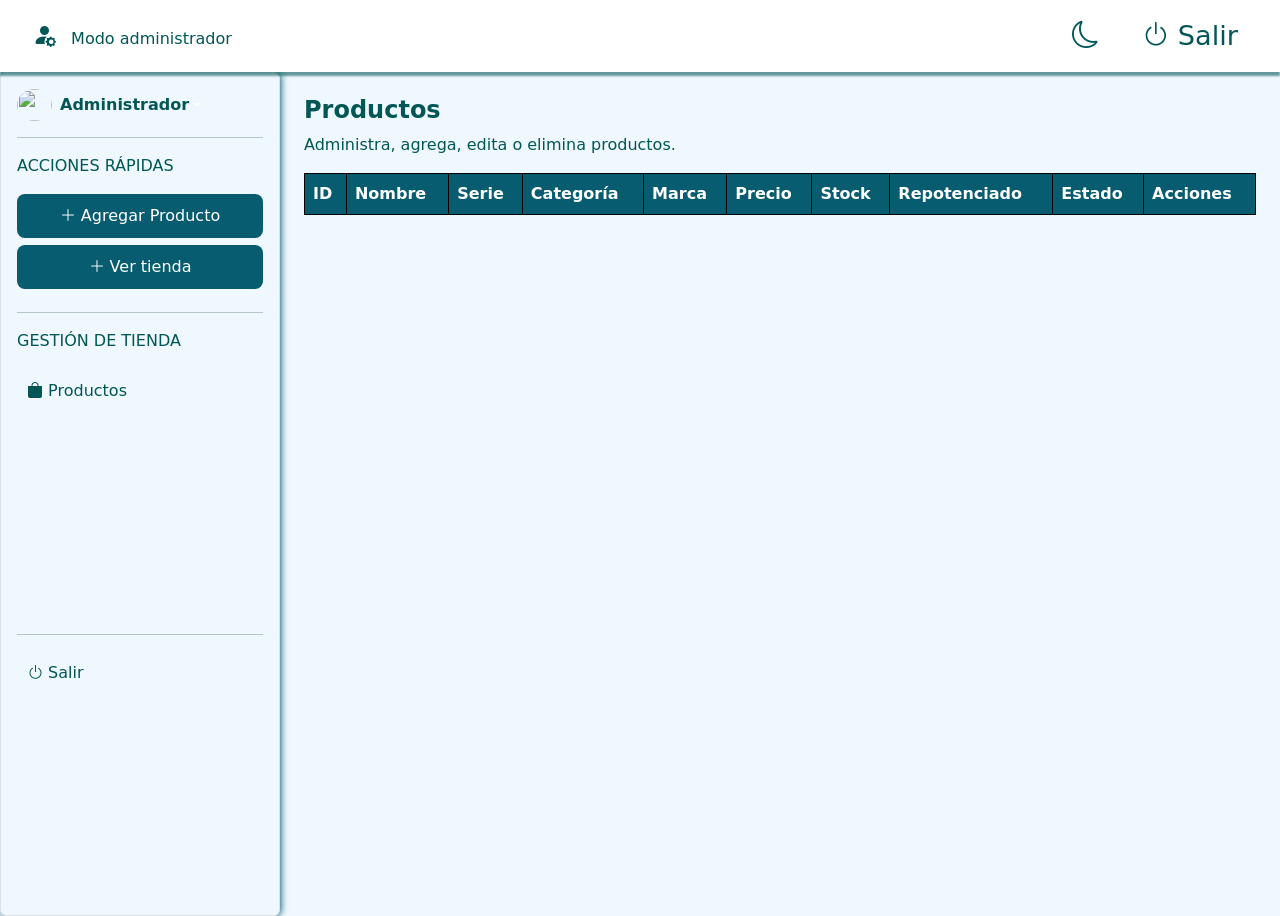
==== html/admin.html @ 63ae3bc5 "Union Backend + Frontend" ====
<!DOCTYPE html>
<html lang="es">

<head>
    <meta charset="UTF-8">
    <meta name="viewport" content="width=device-width, initial-scale=1.0">

    <link rel="stylesheet" href="../css/admin.css">
    <link rel="stylesheet" href="../css/dark.css">
    <link rel="stylesheet" href="../css/navbar.css">
    <link rel="stylesheet" href="../css/index-styles.css">
    <link rel="stylesheet" href="../css/carrito.css">

    <link rel="stylesheet" href="https://cdn.jsdelivr.net/npm/bootstrap-icons@1.11.3/font/bootstrap-icons.min.css">
    <link href="https://cdn.jsdelivr.net/npm/bootstrap@5.3.3/dist/css/bootstrap.min.css" rel="stylesheet">
    <link href="https://cdn.jsdelivr.net/npm/bootstrap@5.3.8/dist/css/bootstrap.min.css" rel="stylesheet"
        integrity="sha384-sRIl4kxILFvY47J16cr9ZwB07vP4J8+LH7qKQnuqkuIAvNWLzeN8tE5YBujZqJLB" crossorigin="anonymous">
    <title>Admin</title>
</head>

<body class="">
    <!--navbar Ronal-->
    <nav class="navbar navbar-expand-lg sticky-top">
        <div class="container-fluid ">
            <a href="../inicio.html">
            </a>
            <a href="./admin.html" id="togglePanel" class="iconosad"><i class="bi bi-person-fill-gear"></i>
                <h4 class="Modoad">Modo administrador</h4>
            </a>
            <button class="navbar-toggler " type="button" data-bs-toggle="collapse" data-bs-target="#navbarNavDropdown"
                aria-controls="navbarNavDropdown " aria-expanded="false" aria-label="Toggle navigation ">
                <span class="navbar-toggler-icon"></span>
            </button>
            <div class="collapse navbar-collapse" id="navbarNavDropdown">
                <ul class="navbar-nav mx-auto">
                </ul>
                <div class="iconos-navbar ">
                    </a>
                    <!-- Boton vision -->
                    <div class="btn iconos" id="modo">
                        <i class="bi bi-moon iconos" id="icono"></i>
                    </div>
                    <!-- Boton salir  -->
                    <a href="../index.html" class="iconos"> <i class="bi bi-power iconos"></i> Salir</a>

                </div>
            </div>
    </nav>

    <div class="d-flex panelAdmon" style="min-height: calc(100vh - 56px);">
        <div class="d-flex flex-column align-items-stretch flex-shrink-0 p-3 border-end border rounded p-3 panelAdmonIzq"
            style="width: 280px">
            <div class="dropdown"> <a href="#"
                    class="d-flex align-items-center text-white text-decoration-none dropdown-toggle"
                    data-bs-toggle="dropdown" aria-expanded="false"> <img
                        src="https://plus.unsplash.com/premium_photo-1739178656495-8109a8bc4f53?q=80&w=1074&auto=format&fit=crop&ixlib=rb-4.1.0&ixid=M3wxMjA3fDB8MHxwaG90by1wYWdlfHx8fGVufDB8fHx8fA%3D%3D"
                        alt="" width="35" height="32" class="rounded-circle me-2">
                    <strong id="admon" class="admon">Administrador</strong></a>
            </div>
            <hr>
            <p class="subtitulopanel">ACCIONES RÁPIDAS</p>
            <!--Acciones Rapidas  -->
            <button id="abrirFormulario" class="btnAbrirformulario">
                <i class="bi bi-plus-lg"></i>
                Agregar Producto
            </button>
            <!-- <button id="abrircategoria" class="btnCategoria">
                <i class="bi bi-plus-lg"></i>
                Agregar Categoria
            </button> -->
            <a href="../html/productos.html" class="aDecorativa">
            <button id="abrirFormulario" class="btnTienda"><i class="bi bi-plus-lg"></i> Ver tienda </button></a>
            <!-- Gestion DE Tienda -->
            <hr>
            <p class="subtitulopanel">GESTIÓN DE TIENDA</p>
            <ul class="gestionTienda nav nav-pills flex-column mb-auto">
                <!-- <li class=""> <a href="#" class="linkPanelIzq" aria-current="page"> <i class="bi bi-columns-gap"></i>
                        Dashboard
                    </a> </li> -->
                <li class=""> <a href="../html/admin.html" class="linkPanelIzq" aria-current="page"> <i
                            class="bi bi-bag-fill"></i>
                        Productos
                    </a> </li>
                <!-- <li class=""> <a href="#" class="linkPanelIzq" aria-current="page"> <i
                            class="bi bi-grid-3x3-gap-fill"></i>
                        Categoria
                    </a> </li>
                <li class=""> <a href="#" class="linkPanelIzq" aria-current="page"><i class="bi bi-cart-fill"></i>
                        Pedidos
                    </a> </li>
                <li class=""> <a href="#" class="linkPanelIzq" aria-current="page"> <i class="bi bi-people-fill"></i>
                        Clientes/Provedores
                    </a> </li>
                <li class=""> <a href="#" class="linkPanelIzq" aria-current="page"> <i class="bi bi-percent"></i>
                        Descuentos
                    </a> </li>
                <li class=""> <a href="#" class="linkPanelIzq" aria-current="page"> <i class="bi bi-database"></i>
                        </i>
                        Inventario
                    </a> </li>
                <li class=""> <a href="#" class="linkPanelIzq" aria-current="page"> <i class="bi bi-star-fill"></i>
                        Reseña
                    </a> </li> -->
            </ul>
            <hr>
            <!-- Contenido -->
            <!-- <p class="subtitulopanel">CONTENIDO</p>
            <ul class="nav nav-pills flex-column mb-auto">
                <li class=""> <a href="#" class="linkPanelIzq" aria-current="page"><i class="bi bi-collection-fill"></i>
                        Banner
                    </a> </li>
                <li class=""> <a href="#" class="linkPanelIzq" aria-current="page"><i
                            class="bi bi-file-earmark-post"></i>
                        Páginas
                    </a> </li>
                <li class=""> <a href="#" class="linkPanelIzq" aria-current="page"><i
                            class="bi bi-clipboard-data-fill"></i>
                        Noticias
                    </a> </li>
            </ul> -->
            <!-- Configuracion -->
            <!-- <hr> -->
            <!-- <p class="subtitulopanel">CONFIGURACIÓN</p> -->
            <ul class="nav nav-pills flex-column mb-auto">
                <!-- <li class=""> <a href="#" class="linkPanelIzq" aria-current="page"><i class="bi bi-gear-fill"></i>
                        Ajustes de la tienda
                    </a> </li>
                <li class=""> <a href="#" class="linkPanelIzq" aria-current="page"><i
                            class="bi bi-credit-card-fill"></i>
                        Métodos de pago
                    </a> </li>
                <li class=""> <a href="#" class="linkPanelIzq" aria-current="page"><i
                            class="bi bi-person-fill-gear"></i>
                        Usuarios y permisos
                    </a> </li> -->
                <li class=""> <a href="../index.html" class="linkPanelIzq" aria-current="page">
                        <i class="bi bi-power"></i></i> Salir</a> </li>
            </ul>
        </div>

        <!--Tareas - tabla para mostrar inventario -->
        <div class="col">
            <div class="p-4">
                <div class="d-flex justify-content-between align-items-center">
                    <h4 class="fw-bold tituloProductos">Productos</h4>
                </div>
                <div class="d-flex justify-content-between align-items-center">
                    <p class="subtitulopanel" id="infoUso">Administra, agrega, edita o elimina productos.</p>
                </div>
                <div class="table-responsive">
                    <table class="tablaInventario table table-hover ">
                        <thead>
                            <tr>
                                <th>ID</th>
                                <th>Nombre</th>
                                <th>Serie</th>
                                <th>Categoría</th>
                                <th>Marca</th>
                                <th>Precio</th>
                                <th>Stock</th>
                                <th>Repotenciado</th>
                                <th>Estado</th>
                                <th>Acciones</th>
                            </tr>
                        </thead>
                        <tbody class="tareas">
                        </tbody>
                    </table>
                </div>
            </div>
        </div>

        <!--Formulario--> <!-- div para agregar Producto -->
        <div id="modalProducto" class="modal-producto container  ">
            <form class="p-3 border rounded formulario">
                <div class="cabeceraFormulario">
                    <h3>Agregar Producto</h3>
                    <!-- Reemplaza tu botón de cerrar por este -->
                    <button type="button" id="cerrarFormulario" class="btn-close" aria-label="Close"></button>
                    </button>
                </div>
                <div class="mb-3">
                    <label for="nombreProducto" class="form-label">
                        Nombre del Producto
                    </label>
                    <input type="text" class="form-control" id="nombreProducto"
                        placeholder="Ingrese el nombre del Producto">
                </div>
                <div class="mb-3">
                    <label for="numeroSerie" class="form-label">
                        Numero de serie
                    </label>
                    <input type="text" class="form-control" id="numeroSerie" placeholder="Ingrese numero de Serie">
                </div>
                <div class="mb-3">
                    <label for="Categoria" class="form-label" id="importanciatxt">
                        Categoría
                    </label>
                    <select class="form-select" id="Categoria" required>
                        <option value="" selected disabled>Seleccionar...</option>
                    </select>
                </div>
                <div class="mb-3">
                    <label for="marca" class="form-label" id="importanciatxt">
                        Marca
                    </label>
                    <select class="form-select" id="marca" required>
                        <option value="" selected disabled>Seleccionar...</option>
                    </select>
                </div>
                <div class="mb-3">
                    <label for="Precio" class="form-label">
                        Precio
                    </label>
                    <input type="number" class="form-control" id="Precio" placeholder="Ingrese el precio">
                </div>
                <div class="mb-3">
                    <label for="Stock" class="form-label">
                        Stock
                    </label>
                    <input type="number" class="form-control" id="Stock" placeholder="Ingrese la cantidad">
                </div>
                <div class="mb-3">
                    <label for="repotenciado" class="form-label" id="importanciatxt">
                        Repotenciado
                    </label>
                    <select class="form-select" id="repotenciado">
                        <option selected>Seleccionar...</option>
                        <option value="NUEVO">Nuevo</option>
                        <option value="OPEN_BOX">Open Box</option>
                        <option value="REPOTENCIADO">Repotenciado</option>
                    </select>
                </div>

                <div class="mb-3">
                    <label class="form-label font-weight-bold">Especificaciones del producto</label>

                    <!-- Contenedor donde se insertarán dinámicamente las filas -->
                    <div id="contenedorEspecificaciones"></div>

                    <button type="button" id="btnAgregarEspec" class="btn btn-sm btn-outline-primary mt-2">
                        + Agregar especificación
                    </button>
                </div>
                <hr>
                <button type="submit" class="btn btn-primary w-100 botonAgregar">
                    Agregar
                </button>
            </form>
        </div>
    </div>

    <!-- JS -->
    <script src="https://cdn.jsdelivr.net/npm/bootstrap@5.3.3/dist/js/bootstrap.bundle.min.js"></script>
    <!-- <<script src="/Js/cambiDeVsion.js"></script> -->
    <script src="../js/admin.js"></script>
    <script src="../js/cambiDeVsion.js"></script>

</body>

</html>
---- css/admin.css ----
.fondo-modal{
    position: fixed;
    inset: 0;
    background: #025656;
    display: none;
    justify-content: center;
    align-items: center;
    z-index: 999;
    color: rgb(240, 8, 8);
}

.fondo-modal.activo{
    display:flex;
}

.formulario{
    width:100%;
    max-width:600px;
    background: #f0f8ff;
    border-radius:20px;
    padding:25px;
    border: 2px solid #025656;
    max-height: 90vh;
    overflow-y: auto;
    border-color: #025656;
}/* Acabo de corregir la vision de este formulario para el ajuste del tamaño*/

.form-label, .cabeceraFormulario{
    color: black;
}


.modal-producto {
    position: fixed !important;
    top: 0 !important;
    left: 0 !important;
    width: 100vw !important;
    height: 100vh !important;
    margin: 0 !important;
    padding: 20px !important;
    max-width: 100% !important;
    background: #11212d9d;
    display: none;
    justify-content: center;
    align-items: center;
    z-index: 999999 !important;
}



/* Cuando esté abierto */

.modal-producto.activo{
    display: flex !important;
}


.cabeceraFormulario{
    display:flex;
    justify-content:space-between;
    align-items:center;
    margin-bottom:25px;
    color: #025656;
}
.Modoad{
    display: contents;
    font-size: 1rem;

}

.bi-person-fill-gear{
font-size: 1.5rem;
padding: 1rem 10px ;
}
#cerrarFormulario {
    font-size: 0.8rem; /* Controla el tamaño de la X (más chico = más elegante) */
    transition: transform 0.2s ease;
}

#cerrarFormulario:hover {
    transform: scale(1.15); /* Crece sutilmente cuando pasas el mouse */
}

#abrirFormulario, #abrircategoria, #abrirtienda{
    margin-bottom: 7px;
}

.subtitulopanel, .tituloProductos, .admon{
    color: #025656;
}

.panelAdmon{
    background-color: #f0f8ff;
    color: #025656;
}
/* panel de administrador */
.panelAdmonIzq{
    background: #f0f8ff;
    color: #003333;
    box-shadow:1px 0px 7px #075c6f;
}

.linkPanelIzq, .iconosad{
    display: block;
    padding: var(--bs-nav-link-padding-y) var(--bs-nav-link-padding-x);
    font-size: var(--bs-nav-link-font-size);
    font-weight: var(--bs-nav-link-font-weight);
    padding: 10px;
    text-decoration: none;
    color: #025656;
    
    transition: transform 0.3s ease, color 0.3s ease;
}

.linkPanelIzq:hover{
    color: #eef3f3;
    background-color: #033946;
    border-radius: 10px;
    transform: scale(1.03);
}

/* boton para agregar producto a tabla */
.btnAbrirformulario, .btnCategoria, .btnTienda{
    background-color: var(--var-button-color-1);
    color: var(--var-font-color-3);
    padding: 10px 20px;
    border-radius: 8px;
    border-style: none;
    cursor: pointer;
    transition: transform 0.3s ease, color 0.3s ease;
}
#abrirFormulario{
    width: 100%;
}

.btnAbrirformulario:hover, .btnCategoria:hover, .btnTienda:hover{
    background-color: #033946 ;
    transform: scale(1.03);
}
.bi-pencil-square:hover{
    color: rgb(0, 192, 0);
}
.bi-trash:hover{
    color: red;
}
/* tabla de productos sobreescribe-bootstrap */
.table.tablaInventario > :not(caption) > * > * {
    background-color: #fefefe;
    color: #055d70;
}

.table.tablaInventario thead th {
    background-color: #075c6f;
    color: white;
}
.aDecorativa{
    text-decoration: none;
    color: inherit;
}

.table-responsive {
    width: 100%;
    overflow-x: auto;
}

.tablaInventario {
    width: 100% !important;
}

.table.tablaInventario,
.table.tablaInventario th,
.table.tablaInventario td {
    border: 1px solid #075c6f;
    white-space: nowrap;
}

.table.tablaInventario,
.table.tablaInventario th {
    border: 1px solid #030303;
}

.btn-primary {
background-color: #075c6f !important;
border-color: #075c6f !important;
}

/* oculamos panelizquierdo en moviels */
@media (max-width: 768px) {

    .panelAdmon {
        display: block;
    }

    .panelAdmonIzq {
        position: fixed;
        top: 56px;
        left: -300px;
        width: 280px !important;
        height: calc(100dvh - 56px);
        overflow-y: auto;
        overflow-x: hidden;
        z-index: 1000;
        transition: left 0.3s ease;
        padding-bottom: 80px;
    }

    .panelAdmonIzq.activo {
        left: 0;
    }
}


/* en modo escritorio dejar visible */
@media (min-width: 769px) {
    .panelAdmonIzq {
        position: sticky;
        left: 0 !important;
    }
}

.col {
    min-width: 0;
}
---- css/dark.css ----
#icono{
    height: 10rem;
    width: 10rem;
}

/* Carts y Textos */

body{
background-color: #FFFFFF;
background-image: url("data:image/svg+xml,%3Csvg xmlns='http://www.w3.org/2000/svg' width='100%25' height='100%25' viewBox='0 0 1600 800'%3E%3Cg %3E%3Cpolygon fill='%23eceff0' points='800 100 0 200 0 800 1600 800 1600 200'/%3E%3Cpolygon fill='%23d8dde0' points='800 200 0 400 0 800 1600 800 1600 400'/%3E%3Cpolygon fill='%23c1cace' points='800 300 0 600 0 800 1600 800 1600 600'/%3E%3Cpolygon fill='%23a7b5bb' points='1600 800 800 400 0 800'/%3E%3Cpolygon fill='%23889da5' points='1280 800 800 500 320 800'/%3E%3Cpolygon fill='%2361818d' points='533.3 800 1066.7 800 800 600'/%3E%3Cpolygon fill='%23075C6F' points='684.1 800 914.3 800 800 700'/%3E%3C/g%3E%3C/svg%3E");
background-attachment: fixed !important;
background-size: cover !important;
}

body.dark, body.dark .panelAdmon{
background-color: #06141B;
background-image: url("data:image/svg+xml,%3Csvg xmlns='http://www.w3.org/2000/svg' width='100%25' height='100%25' viewBox='0 0 1600 800'%3E%3Cg fill-opacity='0.14'%3E%3Cpolygon fill='%2316394a' points='800 100 0 200 0 800 1600 800 1600 200'/%3E%3Cpolygon fill='%232c5c74' points='800 200 0 400 0 800 1600 800 1600 400'/%3E%3Cpolygon fill='%23477d98' points='800 300 0 600 0 800 1600 800 1600 600'/%3E%3Cpolygon fill='%237199ae' points='1600 800 800 400 0 800'/%3E%3Cpolygon fill='%23a0b4bd' points='1280 800 800 500 320 800'/%3E%3Cpolygon fill='%23cad0d3' points='533.3 800 1066.7 800 800 600'/%3E%3Cpolygon fill='%23EEE' points='684.1 800 914.3 800 800 700'/%3E%3C/g%3E%3C/svg%3E");
background-attachment: fixed;
background-size: cover !important;

}


.dark-logo{
    content: url("../img/LOGOPNGoscuro3.png");
}

.fondos{
    background-color: #EEF4F5;
    border-radius: 16px;
    width: 100%;
    display: flex;
    padding: 2rem 1rem;
    box-shadow: 0px 4px 4px rgba(0, 0, 0, 0.25);

}
.tuMundo{
    font-weight: 500;
}
.img-tarjeta {
    height: 280px;
    width: 100%;
    object-fit: contain;
    background-color: #f8f9fa;
    transition: background-color 0.3s ease;
}
p{
    color: black;
}
.card {
    background: linear-gradient(180deg, #FFFFFF 10%, #075c6f17 90%);
    border-radius: 12px;
    overflow: hidden;
    transition: background 0.3s ease, color 0.3s ease;
}

a{
    color: inherit ;
}
.verUsados{
    color: white;
    text-decoration: none;
}


body.dark h3,
body.dark p,body.dark .nav-link,
body.dark .card-text, body.dark #navoscuro,body.dark h4,body.dark .cateogriasinfo,
body.dark .QrH, body.dark .costosEnvio, body.dark .bi-person-fill-gear, body.dark #infoUso{
color: #FFFFFF !important;
}

body.dark .QrP{
    color: rgba(255, 255, 255, 0.897);
}
body.dark span.text-body-secondary,
body.dark small.text-body-secondary,
body.dark #sobretext{
    color: #9ECCED !important;
}
body.dark .card, body.dark .section-filter{
    background: linear-gradient(180deg, #092537 10%, #075c6f44 90%);
    border: 1px solid #0E3D59;
}
body.dark .img-tarjeta,  body.dark .navbar{
    background-color: #0D2230 !important;
}

body.dark a{
    color: #9ECCED !important;
}

body.dark h1,body.dark .lead,body.dark .tex-footer,
body.dark .githubF, body.dark .text-secondary,
body.dark #icono,
body.dark .nombreProducto,body.dark .Valor,body.dark #panelSub,
body.dark .github-link, body.dark .footerT, body.darck #Marca, body.dark .statusMsg,
body.dark .subtitulopanel
{
    color: black !important;
}

body.dark .tuMundo,body.dark h2,body.dark h3,body.dark h5, body.dark #Enviar, body.dark .linkPanelIzq{
    color: #075c6f !important;
}
/* navbar */
body.dark .navbar {
    background-color: white;
    box-shadow: 0 4px 2px #23b6b667;
}
body.dark #icono, body.dark .iconos, .body.dark .fondoNavbar, body.dark .cart-product-price span:not(.text-decoration-line-through):not(.badge),
body.dark .cart-total {
color: white !important;
}
body.dark .mundo-laptop-footer{
    background: linear-gradient(180deg, #EEF4F5 40%, #075c6f44 180%);
}
body.dark .navbar-toggler{
    background-color: #84a9b1;
}

/* Login */
body.dark .offcanvas, body.dark #offcanvasCarritoLabel,  body.dark .btn-qty{
    background-color: #4A5C6A;
    color: white !important;
}
body.dark #cart-item-count{
    background-color: #253745;
    color: white !important;

}
body.dark #costosResultado{
    color: rgb(62, 180, 62) !important;
}
body.dark .btn-continue-shopping{
  background-color: #075c6f !important;
  color: white;
}
body.dark .linkPanelIzq:hover{
    color: #eef3f3 !important;
    background-color: #2792aad7;
    border-radius: 10px;
    transform: scale(1.03);
}
body.dark .bi-pencil-square{
    transform: scale(1.03);

}
body.dark #statusMsg{
    color: red !important;
}
---- css/navbar.css ----
/*logo y navbar */
.logoimg {
    width: auto;
    height: 7vh;
    margin-left: 40px;
}

#navbarNavDropdown {
    justify-content: space-between;
    color: #11212D;
}

.navbar .nav-link{
    color: #11212D;
    margin: 15px;
    font-weight: 600;
    padding: 4px;
    border-top: 2px solid transparent;
    border-bottom: 2px solid transparent;
    transition: color .3s ease, border-color .3s ease;
}

.navbar .nav-link:hover,
.navbar .nav-link.active{
    color: #025656;
    border-top-color: #025656;
    border-bottom-color: #025656;
    transform: scale(1.08);
}

.navbar .nav-link:hover{
    color: #025656;
    border-top-color: #025656;
    border-bottom-color: #025656;
    transform: scale(1.08);
}

.iconos a{
    text-decoration: none;
    outline: none;
}

.iconos {
    text-decoration: none;
    font-size: 1.7rem; /* Tamaño de los iconos*/
    color: #025656;
    transition: transform 0.3s ease, color 0.3s ease;
}

.iconos:hover, #modo:hover{
    fill: #11212D;
    transform: scale(1.15);
}

.iconos-navbar{
    display: flex;
    align-items: center;
    gap: 30px;
    margin-left: 30px; /* Separa los iconos del menu */
    margin-right: 30px;
}

.navbar {
    box-shadow: 0 4px 2px #02d3d396;
}

.bi-person {
    font-size: 2.1rem;
}
---- css/index-styles.css ----
:root {



    --var-background-pagina: #ffff;

    --var-background-banner: #FDFFFF;

    --var-button-color-1: #075C6F;

    --var-font-color-1: #11212D;

    --var-font-color-2: #075C6F;

    --var-font-color-3: #ffff;

    --var-font-colo-4: #EEF4F5;






}

* {
    box-sizing: border-box;
    margin: 0;
    padding: 0;
}



body {
    font-family: 'Inter', -apple-system, BlinkMacSystemFont, 'Segoe UI', Roboto, Oxygen, Ubuntu, Cantarell, sans-serif;
}


.main-index {
    width: 70%;
    margin: auto;
}



/*banner-inicio*/

/*! Rebisar modificacoines que e echo porque algunas ya las deje en index gracias a boostrap  */

.banner {

    border-radius: 15px;
    box-shadow: 0px 5px 15px rgba(0, 0, 0, 0.1);
    border: 1px solid rgba(0, 0, 0, 0.05);
    background-color: var(--var-background-banner);



}

.contacA{
    text-decoration: none;
    color: white;
}

.contenido-banner {

    display: flex;

    flex-direction: column;

    gap: 15px;

}



.contenido-banner span {

    color: var(--var-font-color-2)
}



.contenido-banner h1 {

    font-size: 3rem;

}





.button-banner {

    background-color: var(--var-button-color-1);

    color: var(--var-font-color-3) !important;

    width: fit-content;

    padding: 0.7rem 3.5rem;

    border-radius: 8px;

    cursor: pointer;

    text-decoration: none;

    display: inline-block;



}



.button-banner:hover {

    filter: brightness(0.80);

}



.imagen-banner {

    margin-right: 100px;

}

.imagen-banner img {

    max-width: 100%;

    height: auto;

}



/*final Banner*/



/*Productos Destacados*/



/*! Rebisar modificacoines que e echo porque algunas ya las deje en index gracias a boostrap  */

.productos-destacados {

    width: 100%;
    /* *las otra modificaciones las aplique en boostrap*/

}



.productos-destacados-1 {

    display: flex;

    justify-content: space-between;

    margin: 10px 30px;
}





.productos-destacados-1 a {

    text-decoration: none;

    color: var(--var-font-color-2);

}



.productos-destacados-1 a:hover {

    filter: brightness(0.70);

}







/*Card*/



.productos-destacados-card {
    padding-top: 0 !important;
    padding-bottom: 20px !important;
    padding-left: 0 !important;
    padding-right: 0 !important;
    overflow: hidden !important;
    display: flex;
    flex-direction: column;
    align-items: stretch !important;
    justify-content: flex-start !important;
    background-color: var(--var-background-banner);
    border-radius: 10px;
}

/* 2. Contenedor de la imagen */
.img-card {
    width: 100%;
    margin: 0 !important;
    padding: 0 !important;
    border: none !important;
    line-height: 0 !important;

    font-size: 0 !important;
}


.img-card img {
    width: 100%;
    height: 200px;
    max-width: 100%;
    object-fit: cover;
    object-position: center;
    display: block !important;
    margin: 0 !important;
    padding: 0 !important;
    border: none !important;
}

.informacion-card {
    margin-top:20px;
    display: flex;
    flex-direction: column;
    padding: 0px 30px;
    justify-content: center;
    gap: 10px;
    height: 200px;
}





.productos-destacados-card button {

    width: 100%;

    display: flex;

    justify-content: center;

    gap: 30px;

    align-items: center;

    padding: 10px 15px;

    border-radius: 8px;

    background-color: var(--var-button-color-1);

    color: var(--var-font-color-3);

    border: none;

    cursor: pointer;





}



.productos-destacados-card button:hover {

    filter: brightness(0.75);

}





/*Section de imagenes*/





.section-mas-informacion {
    display: flex;
    flex-direction: column;
}


.section-2-2-imagen img {


    width: 400px;

    height: 260px;

}





.section-2-1-contenido a:hover {

    filter: brightness(0.75)
}







.section-2-2 {
    display: flex;
    flex-direction: column;
    justify-content: center;
    align-items: center;
    gap: 20px;
    border-radius: 12px;
    margin-bottom: 30px;
    padding: 20px 0px;

}

.inicioDatos,
.section-2-2 {
    background-color: var(--var-font-colo-4);
    box-shadow: 0 25px 25px -10px rgba(0, 0, 0, 0.4);

}

.section-2-2-beneficios {
    display: flex;
    width: 80%;
    flex-direction: row;
    margin: 20px;
    justify-content: space-around;
    gap: 20px;

}



.section-2-2-beneficios-1,

.section-2-2-beneficios-2,

.section-2-2-beneficios-3 {

    color: var(--var-font-color-1);

    display: flex;

    flex-direction: row;

    align-items: center;

    justify-content: center;

    gap: 10px;

}



.section-2-2-beneficios-1 a,

.section-2-2-beneficios-2 a,

.section-2-2-beneficios-3 a {

    text-decoration: none;

    color: var(--vaer-font-color-1);

    font-weight: strong;

}







.section-2-subscripcion {

    display: flex;

    flex-direction: row;

    justify-content: space-around;

    gap: 20px;

    align-items: center;

}



.section-2-subscripcion-1 {

    display: flex;

    flex-direction: row;

    align-items: center;

    justify-content: center;

    gap: 20px;



}



.section-2-subscripcion-img {

    background-color: var(--var-button-color-1);

    padding: 10px;

    border-radius: 50%;

}



.section-2-subscripcion-button-regisrate button {

    background-color: var(--var-button-color-1);

    color: var(--var-font-color-3);

    padding: 10px 50px;

    border-radius: 8px;

    border-style: none;

    cursor: pointer;



}

.section-2-subscripcion-button-regisrate:hover {

    filter: brightness(0.75);



}

.section-3-subscripcion{
    display: flex;
    flex-direction: column;
    justify-content: center;
    align-items: center;
}


/* !Navbar Pruevas*/

/*logo y navbar */
.logoimg {
    width: auto;
    height: 7vh;
    margin-left: 40px;
}

#navbarNavDropdown {
    justify-content: space-between;
    color: #11212D;
}

.navbar .nav-link {
    color: #11212D;
    margin: 15px;
    font-weight: 600;
    padding: 4px;
    border-top: 2px solid transparent;
    border-bottom: 2px solid transparent;
    transition: color .3s ease, border-color .3s ease;
}

.navbar .nav-link:hover,
.navbar .nav-link.active {
    color: #025656;
    border-top-color: #025656;
    border-bottom-color: #025656;
    transform: scale(1.08);
}

.navbar .nav-link:hover {
    color: #025656;
    border-top-color: #025656;
    border-bottom-color: #025656;
    transform: scale(1.08);
}

.iconos a {
    text-decoration: none;
    outline: none;
}

.iconos {
    text-decoration: none;
    font-size: 1.7rem;
    /* Tamaño de los iconos*/
    color: #025656;
    transition: transform 0.3s ease, color 0.3s ease;
}

.iconos:hover,
#modo:hover {
    fill: #11212D;
    transform: scale(1.15);
}

.iconos-navbar {
    display: flex;
    align-items: center;
    gap: 30px;
    margin-left: 30px;
    /* Separa los iconos del menu */
    margin-right: 30px;
}

.navbar {
    background-color: white;
    box-shadow: 0 4px 2px #02565696;
}

.bi-person {
    font-size: 2.1rem;
}
---- css/carrito.css ----
/* Variables de color */
:root {
  --cart-blue: #075c6f;
}

.cart-product-price span:not(.text-decoration-line-through):not(.badge) {
  color: #075C6F !important; /* Reemplaza #075C6F por el color que prefieras */
}
/* Badge flotante en el Navbar (contador de productos) */
.cart-badge-blue {
  background-color: #075C6F;
  color: #fff;
  font-size: 1rem;
  font-weight: 700;
  width: 30px;
  height: 30px;
  display: flex;
  align-items: center;
  justify-content: center;
  padding: 0;
  border: 2px solid #fff;
  border-radius: 50%;
  line-height: 1;
}

/* Ancho y estructura del Offcanvas */
.custom-cart-canvas {
  width: 400px !important;
}

/* Contador "X productos" junto al título del carrito */
.cart-item-count-badge {
  display: inline-flex;
  align-items: center;
  background-color: rgba(7, 92, 111, 0.1);
  color: #075C6F;
  font-size: 0.8rem;
  font-weight: 600;
  padding: 4px 12px;
  border-radius: 20px;
  white-space: nowrap;
  margin-left: auto;
}

.cart-divider {
  opacity: 0.15;
}

/* Tarjeta individual de producto */
.cart-product-item {
  display: flex;
  align-items: center;
  gap: 12px;
  padding: 12px 0;
  border-bottom: 1px solid rgba(0, 0, 0, 0.08);
}

/* Imagen del producto */
.cart-img-wrapper {
  width: 70px;
  height: 70px;
  border-radius: 8px;
  border: 1px solid rgba(0, 0, 0, 0.1);
  display: flex;
  align-items: center;
  justify-content: center;
  flex-shrink: 0;
  overflow: hidden;
}

.cart-img-wrapper img {
  width: 100%;
  height: 100%;
  object-fit: cover;
}

/* Título y Precio */
.cart-product-title {
  font-size: 0.95rem;
  font-weight: 600;
  margin-bottom: 2px;
}

.cart-product-price {
  font-size: 0.9rem;
  font-weight: 500;
  margin-bottom: 8px;
}

/* Cápsula de control de cantidad (+ / -) */
.cart-quantity-controls {
  display: inline-flex;
  align-items: center;
  border-radius: 6px;
  padding: 1px 6px;
  gap: 10px;
}

.btn-qty {
  background: none;
  border: none;
  color: inherit;
  font-size: 0.95rem;
  line-height: 1;
  padding: 2px 4px;
  cursor: pointer;
}

.qty-number {
  font-size: 0.85rem;
  font-weight: 600;
}

/* Botón de papelera (Eliminar) en azul */
.btn-remove-item {
  background: transparent;
  border: none;
  color: var(--cart-blue);
  cursor: pointer;
  transition: opacity 0.2s ease, transform 0.2s ease;
}

.btn-remove-item:hover {
  color: var(--cart-blue);
  opacity: 0.75;
  transform: scale(1.1);
}

/* Total y acentos de color */
.cart-accent-text {
  color: var(--cart-blue);
}

/* Botones principales de acción */
.btn-checkout-main {
  display: inline-block;
  background-color: #075C6F;
  color: #fff;
  border: none;
  border-radius: 8px;
  cursor: pointer;
  text-align: center;
}

.btn-checkout-main:hover {
  background-color: #054959;
  color: #fff;
}

/* Botón "Seguir comprando" */
.btn-continue-shopping {
  display: inline-flex;
  align-items: center;
  justify-content: center;
  gap: 8px;
  background: transparent;
  border: 1.5px solid #075C6F;
  color: #075C6F;
  border-radius: 8px;
  cursor: pointer;
  text-align: center;
  font-weight: 600;
  letter-spacing: 0.2px;
  transition: background-color 0.2s ease, color 0.2s ease, transform 0.15s ease, border-color 0.2s ease;
}

.btn-continue-shopping i {
  transition: transform 0.2s ease;
}

.btn-continue-shopping:hover {
  background-color: #075C6F;
  color: #fff;
  border-color: #075C6F;
}

.btn-continue-shopping:hover i {
  transform: translateX(-3px);
}

.btn-continue-shopping:active {
  transform: scale(0.98);
}

/* Botón de confirmar compra (modal checkout) */
.btn-confirmar-compra {
  background-color: #075C6F;
  color: #fff;
  border: none;
  border-radius: 8px;
  font-weight: 600;
  padding: 10px 0;
  cursor: pointer;
  transition: background-color 0.2s ease, transform 0.15s ease;
}

.btn-confirmar-compra i {
  color: #fff;
}

.btn-confirmar-compra:hover {
  background-color: #054959;
  color: #fff;
  transform: translateY(-1px);
}

.btn-confirmar-compra:active {
  transform: translateY(0);
}

/* ===== Responsivo: pantallas pequeñas ===== */
@media (max-width: 576px) {

  #offcanvasCarrito {
    width: 100% !important;
    max-width: 100%;
  }

  .offcanvas-header {
    flex-wrap: wrap;
    gap: 8px;
  }

  .offcanvas-title {
    font-size: 1.1rem;
  }

  .cart-item-count-badge {
    font-size: 0.75rem;
    padding: 3px 10px;
  }

  .cart-img-wrapper {
    width: 55px !important;
    height: 55px !important;
  }

  .cart-product-title {
    font-size: 0.85rem;
  }

  .cart-product-price {
    font-size: 0.85rem;
  }

  .btn-checkout-main,
  .btn-continue-shopping,
  .btn-confirmar-compra {
    padding: 12px 0;
    font-size: 0.95rem;
  }

  #modalCheckout .modal-dialog {
    margin: 0.75rem;
  }

  #modalCheckout .modal-body {
    padding: 1rem;
  }
}



/* aqui cambiamos el color sombreado al desplegarsepara loguear*/
.offcanvas-backdrop {
    background-color: rgba(23, 35, 58, 0.60) !important;
    opacity: 0.8 !important;
}
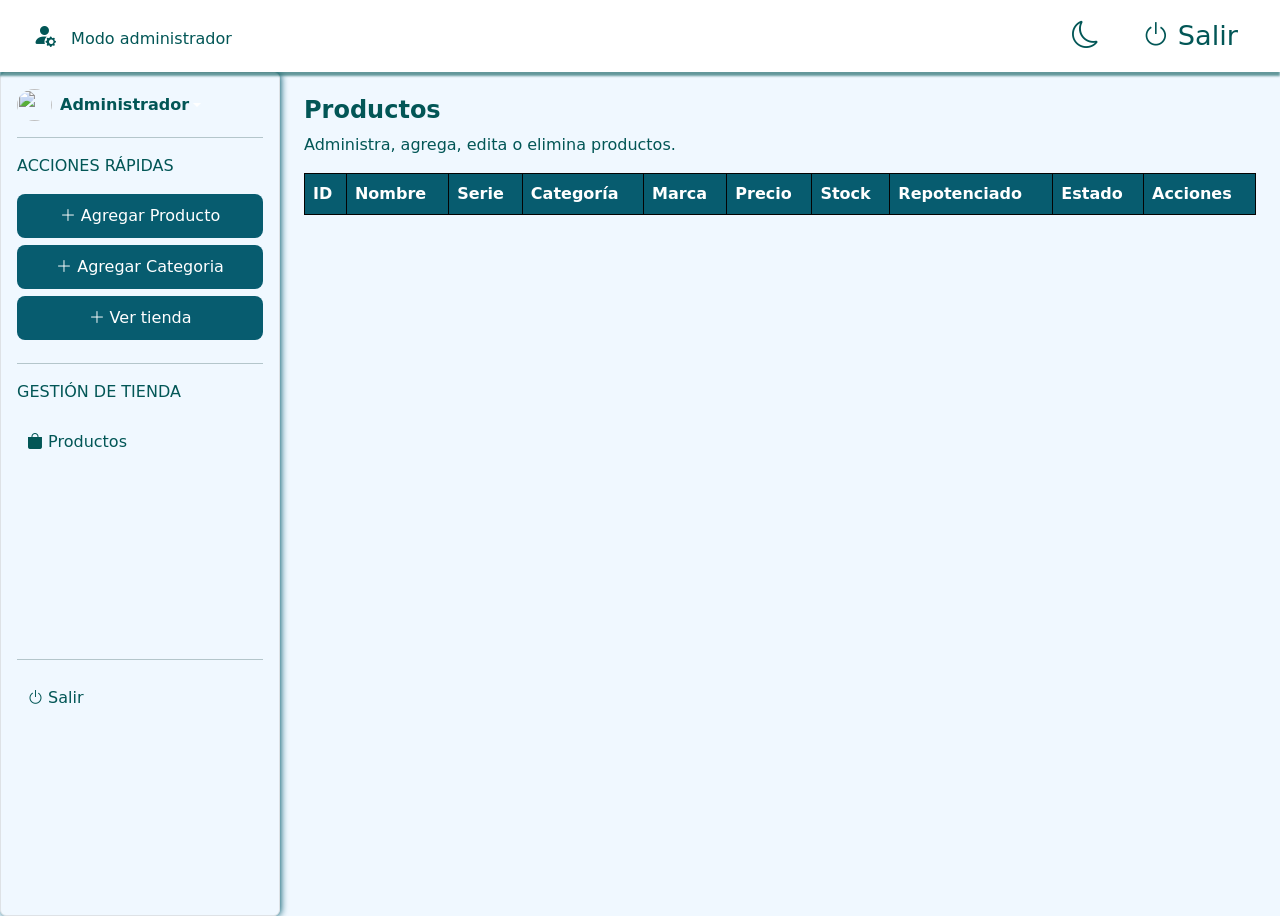
==== commit b9ad5c90: "se agrega boton no disponible" ====
--- a/html/admin.html
+++ b/html/admin.html
@@ -64,10 +64,10 @@
                 <i class="bi bi-plus-lg"></i>
                 Agregar Producto
             </button>
-            <!-- <button id="abrircategoria" class="btnCategoria">
+            <button id="abrircategoria" class="btnCategoria">
                 <i class="bi bi-plus-lg"></i>
                 Agregar Categoria
-            </button> -->
+            </button>
             <a href="../html/productos.html" class="aDecorativa">
             <button id="abrirFormulario" class="btnTienda"><i class="bi bi-plus-lg"></i> Ver tienda </button></a>
             <!-- Gestion DE Tienda -->
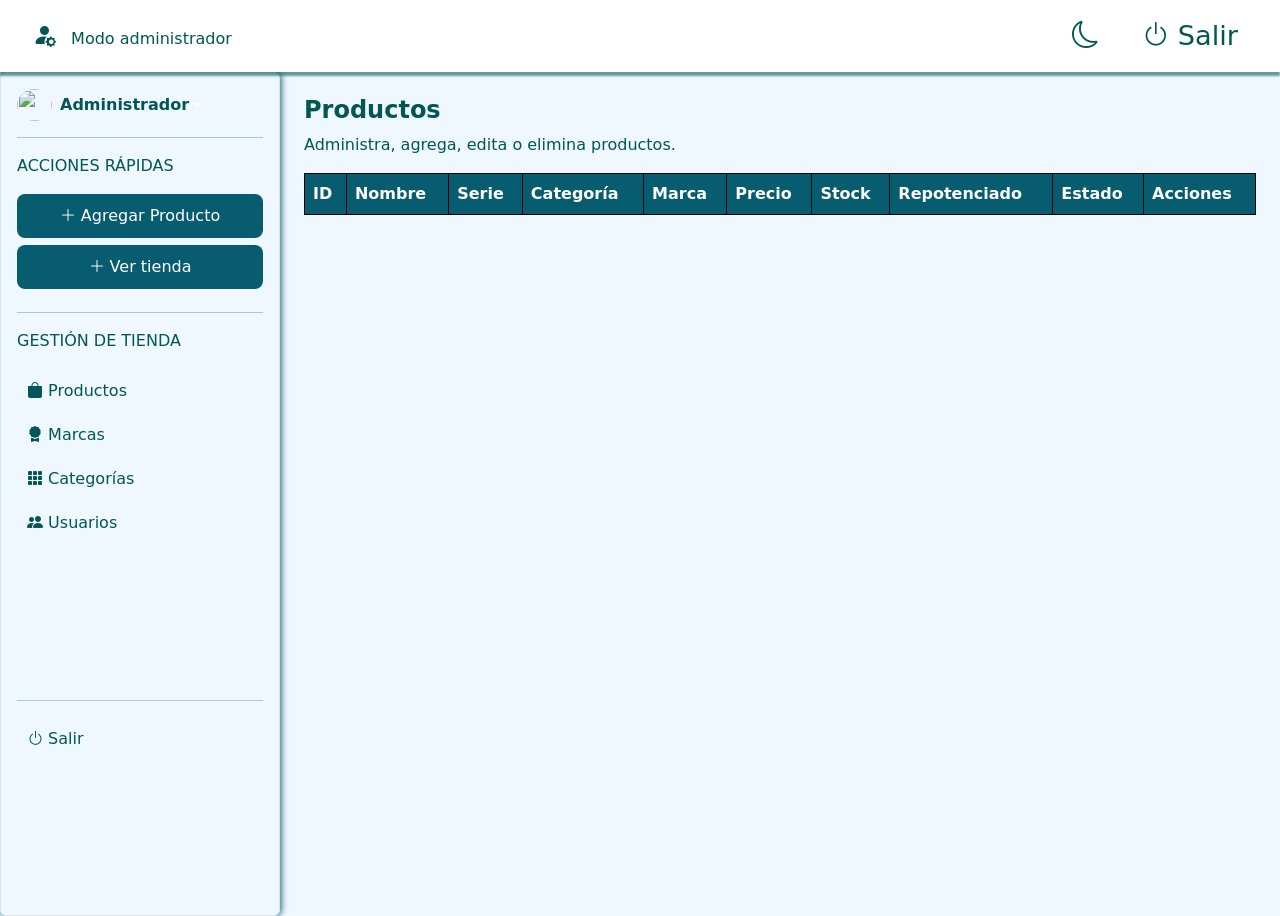
==== commit da94b207: "ENDPOINT: Categorias - Marcas" ====
--- a/html/admin.html
+++ b/html/admin.html
@@ -13,8 +13,6 @@
 
     <link rel="stylesheet" href="https://cdn.jsdelivr.net/npm/bootstrap-icons@1.11.3/font/bootstrap-icons.min.css">
     <link href="https://cdn.jsdelivr.net/npm/bootstrap@5.3.3/dist/css/bootstrap.min.css" rel="stylesheet">
-    <link href="https://cdn.jsdelivr.net/npm/bootstrap@5.3.8/dist/css/bootstrap.min.css" rel="stylesheet"
-        integrity="sha384-sRIl4kxILFvY47J16cr9ZwB07vP4J8+LH7qKQnuqkuIAvNWLzeN8tE5YBujZqJLB" crossorigin="anonymous">
     <title>Admin</title>
 </head>
 
@@ -64,82 +62,44 @@
                 <i class="bi bi-plus-lg"></i>
                 Agregar Producto
             </button>
-            <button id="abrircategoria" class="btnCategoria">
-                <i class="bi bi-plus-lg"></i>
-                Agregar Categoria
-            </button>
             <a href="../html/productos.html" class="aDecorativa">
-            <button id="abrirFormulario" class="btnTienda"><i class="bi bi-plus-lg"></i> Ver tienda </button></a>
+                <button id="abrirFormulario" class="btnTienda"><i class="bi bi-plus-lg"></i> Ver tienda </button></a>
+
             <!-- Gestion DE Tienda -->
             <hr>
             <p class="subtitulopanel">GESTIÓN DE TIENDA</p>
             <ul class="gestionTienda nav nav-pills flex-column mb-auto">
-                <!-- <li class=""> <a href="#" class="linkPanelIzq" aria-current="page"> <i class="bi bi-columns-gap"></i>
-                        Dashboard
-                    </a> </li> -->
-                <li class=""> <a href="../html/admin.html" class="linkPanelIzq" aria-current="page"> <i
-                            class="bi bi-bag-fill"></i>
-                        Productos
-                    </a> </li>
-                <!-- <li class=""> <a href="#" class="linkPanelIzq" aria-current="page"> <i
-                            class="bi bi-grid-3x3-gap-fill"></i>
-                        Categoria
-                    </a> </li>
-                <li class=""> <a href="#" class="linkPanelIzq" aria-current="page"><i class="bi bi-cart-fill"></i>
-                        Pedidos
-                    </a> </li>
-                <li class=""> <a href="#" class="linkPanelIzq" aria-current="page"> <i class="bi bi-people-fill"></i>
-                        Clientes/Provedores
-                    </a> </li>
-                <li class=""> <a href="#" class="linkPanelIzq" aria-current="page"> <i class="bi bi-percent"></i>
-                        Descuentos
-                    </a> </li>
-                <li class=""> <a href="#" class="linkPanelIzq" aria-current="page"> <i class="bi bi-database"></i>
-                        </i>
-                        Inventario
-                    </a> </li>
-                <li class=""> <a href="#" class="linkPanelIzq" aria-current="page"> <i class="bi bi-star-fill"></i>
-                        Reseña
-                    </a> </li> -->
+                <li class="">
+                    <a href="#" class="linkPanelIzq nav-link-admin active" data-vista="productos" aria-current="page">
+                        <i class="bi bi-bag-fill"></i> Productos
+                    </a>
+                </li>
+                <li class="">
+                    <a href="#" class="linkPanelIzq nav-link-admin" data-vista="marcas">
+                        <i class="bi bi-award-fill"></i> Marcas
+                    </a>
+                </li>
+                <li class="">
+                    <a href="#" class="linkPanelIzq nav-link-admin" data-vista="categorias">
+                        <i class="bi bi-grid-3x3-gap-fill"></i> Categorías
+                    </a>
+                </li>
+                <li class="">
+                    <a href="#" class="linkPanelIzq nav-link-admin" data-vista="usuarios">
+                        <i class="bi bi-people-fill"></i> Usuarios
+                    </a>
+                </li>
             </ul>
             <hr>
-            <!-- Contenido -->
-            <!-- <p class="subtitulopanel">CONTENIDO</p>
             <ul class="nav nav-pills flex-column mb-auto">
-                <li class=""> <a href="#" class="linkPanelIzq" aria-current="page"><i class="bi bi-collection-fill"></i>
-                        Banner
-                    </a> </li>
-                <li class=""> <a href="#" class="linkPanelIzq" aria-current="page"><i
-                            class="bi bi-file-earmark-post"></i>
-                        Páginas
-                    </a> </li>
-                <li class=""> <a href="#" class="linkPanelIzq" aria-current="page"><i
-                            class="bi bi-clipboard-data-fill"></i>
-                        Noticias
-                    </a> </li>
-            </ul> -->
-            <!-- Configuracion -->
-            <!-- <hr> -->
-            <!-- <p class="subtitulopanel">CONFIGURACIÓN</p> -->
-            <ul class="nav nav-pills flex-column mb-auto">
-                <!-- <li class=""> <a href="#" class="linkPanelIzq" aria-current="page"><i class="bi bi-gear-fill"></i>
-                        Ajustes de la tienda
-                    </a> </li>
-                <li class=""> <a href="#" class="linkPanelIzq" aria-current="page"><i
-                            class="bi bi-credit-card-fill"></i>
-                        Métodos de pago
-                    </a> </li>
-                <li class=""> <a href="#" class="linkPanelIzq" aria-current="page"><i
-                            class="bi bi-person-fill-gear"></i>
-                        Usuarios y permisos
-                    </a> </li> -->
                 <li class=""> <a href="../index.html" class="linkPanelIzq" aria-current="page">
-                        <i class="bi bi-power"></i></i> Salir</a> </li>
+                        <i class="bi bi-power"></i> Salir</a> </li>
             </ul>
         </div>
 
-        <!--Tareas - tabla para mostrar inventario -->
-        <div class="col">
+        <!-- CONTENEDOR DINÁMICO QUE RENDERIZARÁ CADA VISTA -->
+        <div class="col" id="contenidoDinamico">
+            <!-- Por defecto renderiza tu tabla de Productos intacta -->
             <div class="p-4">
                 <div class="d-flex justify-content-between align-items-center">
                     <h4 class="fw-bold tituloProductos">Productos</h4>
@@ -175,9 +135,7 @@
             <form class="p-3 border rounded formulario">
                 <div class="cabeceraFormulario">
                     <h3>Agregar Producto</h3>
-                    <!-- Reemplaza tu botón de cerrar por este -->
                     <button type="button" id="cerrarFormulario" class="btn-close" aria-label="Close"></button>
-                    </button>
                 </div>
                 <div class="mb-3">
                     <label for="nombreProducto" class="form-label">
@@ -250,9 +208,113 @@
         </div>
     </div>
 
+    <!-- ========================================================= -->
+    <!-- MODAL NUEVA CATEGORÍA (Ubicado al final antes de los scripts) -->
+    <!-- ========================================================= -->
+    <div class="modal fade" id="modalNuevaCategoria" tabindex="-1" aria-labelledby="modalNuevaCategoriaLabel"
+        aria-hidden="true">
+        <div class="modal-dialog modal-dialog-centered">
+            <div class="modal-content text-dark">
+                <div class="modal-header">
+                    <h5 class="modal-title fw-bold" id="modalNuevaCategoriaLabel">Nueva Categoría</h5>
+                    <button type="button" class="btn-close" data-bs-dismiss="modal" aria-label="Close"></button>
+                </div>
+                <div class="modal-body">
+                    <form id="formNuevaCategoria">
+                        <div class="mb-3">
+                            <label for="nombreCategoriaInput" class="form-label fw-bold">Nombre de la Categoría:</label>
+                            <input type="text" class="form-control" id="nombreCategoriaInput"
+                                placeholder="Ej. Portatil, Pantalla, RAM, Teclado, Almacenamiento" required>
+                        </div>
+                        <div class="d-flex justify-content-end gap-2">
+                            <button type="button" class="btn btn-secondary" data-bs-dismiss="modal">Cancelar</button>
+                            <button type="submit" class="btn btn-primary">Guardar</button>
+                        </div>
+                    </form>
+                </div>
+            </div>
+        </div>
+    </div>
+
+
+    <!-- Modal Editar Categoría -->
+    <div class="modal fade" id="modalEditarCategoria" tabindex="-1" aria-hidden="true">
+        <div class="modal-dialog">
+            <div class="modal-content">
+                <div class="modal-header">
+                    <h5 class="modal-title">Editar Categoría</h5>
+                    <button type="button" class="btn-close" data-bs-dismiss="modal" aria-label="Close"></button>
+                </div>
+                <div class="modal-body">
+                    <input type="hidden" id="editCategoriaId">
+                    <div class="mb-3">
+                        <label for="editCategoriaNombre" class="form-label">Nombre de la Categoría</label>
+                        <input type="text" class="form-control" id="editCategoriaNombre">
+                    </div>
+                </div>
+                <div class="modal-footer">
+                    <button type="button" class="btn btn-secondary" data-bs-dismiss="modal">Cancelar</button>
+                    <button type="button" class="btn btn-primary" id="btnGuardarCategoria">Guardar Cambios</button>
+                </div>
+            </div>
+        </div>
+    </div>
+
+
+
+    <!-- ========================================================= -->
+    <!-- MODAL NUEVA Marca  (Ubicado al final antes de los scripts) -->
+    <!-- ========================================================= -->
+    <div class="modal fade" id="modalNuevaMarca" tabindex="-1" aria-labelledby="modalNuevaMarcaLabel"
+        aria-hidden="true">
+        <div class="modal-dialog modal-dialog-centered">
+            <div class="modal-content text-dark">
+                <div class="modal-header">
+                    <h5 class="modal-title fw-bold" id="modalNuevaMarcaLabel">Nueva Marca</h5>
+                    <button type="button" class="btn-close" data-bs-dismiss="modal" aria-label="Close"></button>
+                </div>
+                <div class="modal-body">
+                    <form id="formNuevaMarca">
+                        <div class="mb-3">
+                            <label for="nombreMarcaInput" class="form-label fw-bold">Nombre de la Marca:</label>
+                            <input type="text" class="form-control" id="nombreMarcaInput"
+                                placeholder="Ej. LENOVO, HP, DELL, ASUS, APPLE ..." required>
+                        </div>
+                        <div class="d-flex justify-content-end gap-2">
+                            <button type="button" class="btn btn-secondary" data-bs-dismiss="modal">Cancelar</button>
+                            <button type="submit" class="btn btn-primary">Guardar</button>
+                        </div>
+                    </form>
+                </div>
+            </div>
+        </div>
+    </div>
+
+
+    <div class="modal fade" id="modalEditarMarca" tabindex="-1" aria-hidden="true">
+        <div class="modal-dialog">
+            <div class="modal-content">
+                <div class="modal-header">
+                    <h5 class="modal-title">Editar Marca</h5>
+                    <button type="button" class="btn-close" data-bs-dismiss="modal" aria-label="Close"></button>
+                </div>
+                <div class="modal-body">
+                    <input type="hidden" id="editMarcaId">
+                    <div class="mb-3">
+                        <label for="editMarcaNombre" class="form-label">Nombre de la Marca</label>
+                        <input type="text" class="form-control" id="editMarcaNombre">
+                    </div>
+                </div>
+                <div class="modal-footer">
+                    <button type="button" class="btn btn-secondary" data-bs-dismiss="modal">Cancelar</button>
+                    <button type="button" class="btn btn-primary " id="btnGuardarMarca">Guardar Cambios</button>
+                </div>
+            </div>
+        </div>
+    </div>
+
     <!-- JS -->
     <script src="https://cdn.jsdelivr.net/npm/bootstrap@5.3.3/dist/js/bootstrap.bundle.min.js"></script>
-    <!-- <<script src="/Js/cambiDeVsion.js"></script> -->
     <script src="../js/admin.js"></script>
     <script src="../js/cambiDeVsion.js"></script>
 
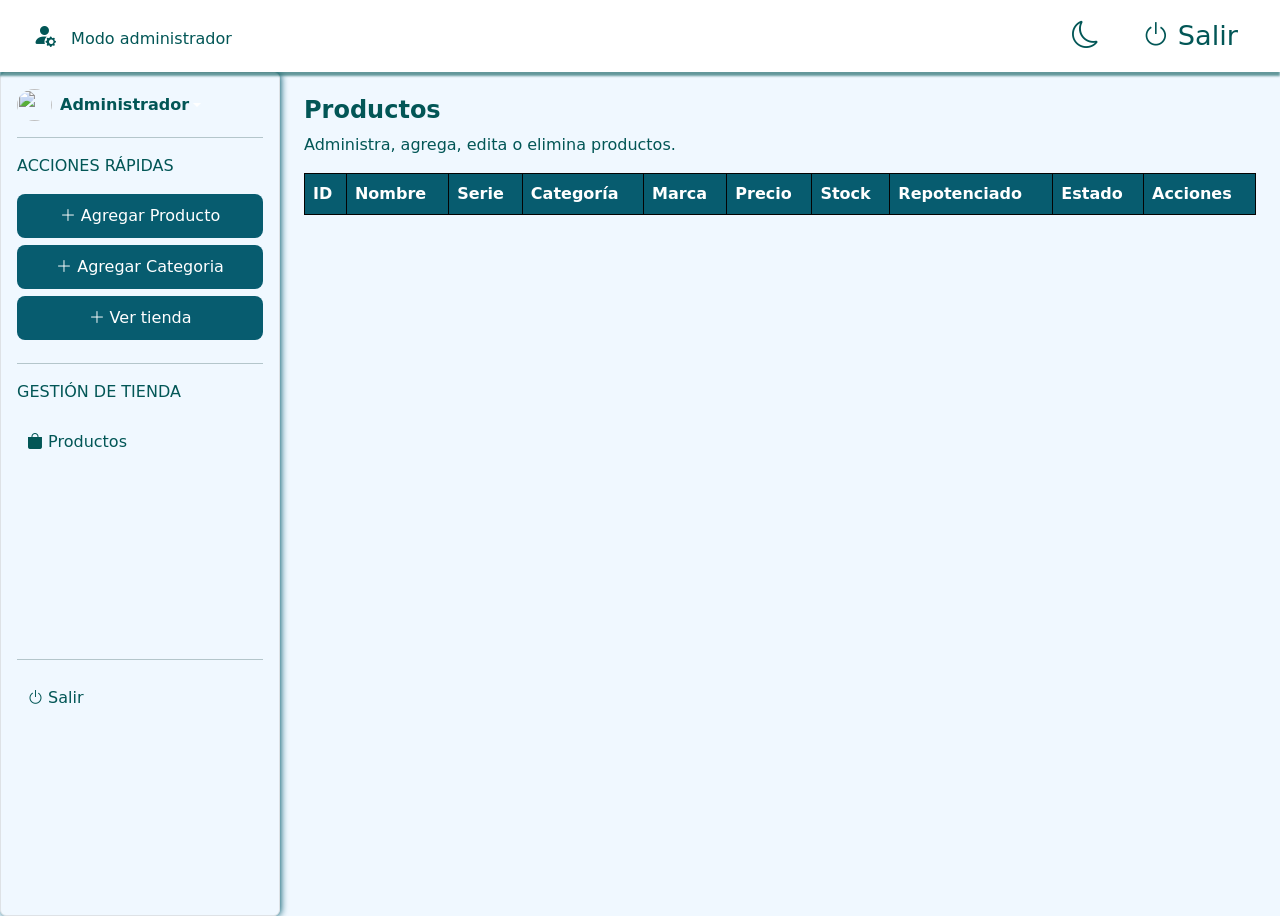
==== commit 9b172efa: "Merge branch 'main' of github.com:kendarg/MundoLaptop" ====
--- a/html/admin.html
+++ b/html/admin.html
@@ -13,6 +13,8 @@
 
     <link rel="stylesheet" href="https://cdn.jsdelivr.net/npm/bootstrap-icons@1.11.3/font/bootstrap-icons.min.css">
     <link href="https://cdn.jsdelivr.net/npm/bootstrap@5.3.3/dist/css/bootstrap.min.css" rel="stylesheet">
+    <link href="https://cdn.jsdelivr.net/npm/bootstrap@5.3.8/dist/css/bootstrap.min.css" rel="stylesheet"
+        integrity="sha384-sRIl4kxILFvY47J16cr9ZwB07vP4J8+LH7qKQnuqkuIAvNWLzeN8tE5YBujZqJLB" crossorigin="anonymous">
     <title>Admin</title>
 </head>
 
@@ -62,44 +64,82 @@
                 <i class="bi bi-plus-lg"></i>
                 Agregar Producto
             </button>
+            <button id="abrircategoria" class="btnCategoria">
+                <i class="bi bi-plus-lg"></i>
+                Agregar Categoria
+            </button>
             <a href="../html/productos.html" class="aDecorativa">
-                <button id="abrirFormulario" class="btnTienda"><i class="bi bi-plus-lg"></i> Ver tienda </button></a>
-
+            <button id="abrirFormulario" class="btnTienda"><i class="bi bi-plus-lg"></i> Ver tienda </button></a>
             <!-- Gestion DE Tienda -->
             <hr>
             <p class="subtitulopanel">GESTIÓN DE TIENDA</p>
             <ul class="gestionTienda nav nav-pills flex-column mb-auto">
-                <li class="">
-                    <a href="#" class="linkPanelIzq nav-link-admin active" data-vista="productos" aria-current="page">
-                        <i class="bi bi-bag-fill"></i> Productos
-                    </a>
-                </li>
-                <li class="">
-                    <a href="#" class="linkPanelIzq nav-link-admin" data-vista="marcas">
-                        <i class="bi bi-award-fill"></i> Marcas
-                    </a>
-                </li>
-                <li class="">
-                    <a href="#" class="linkPanelIzq nav-link-admin" data-vista="categorias">
-                        <i class="bi bi-grid-3x3-gap-fill"></i> Categorías
-                    </a>
-                </li>
-                <li class="">
-                    <a href="#" class="linkPanelIzq nav-link-admin" data-vista="usuarios">
-                        <i class="bi bi-people-fill"></i> Usuarios
-                    </a>
-                </li>
+                <!-- <li class=""> <a href="#" class="linkPanelIzq" aria-current="page"> <i class="bi bi-columns-gap"></i>
+                        Dashboard
+                    </a> </li> -->
+                <li class=""> <a href="../html/admin.html" class="linkPanelIzq" aria-current="page"> <i
+                            class="bi bi-bag-fill"></i>
+                        Productos
+                    </a> </li>
+                <!-- <li class=""> <a href="#" class="linkPanelIzq" aria-current="page"> <i
+                            class="bi bi-grid-3x3-gap-fill"></i>
+                        Categoria
+                    </a> </li>
+                <li class=""> <a href="#" class="linkPanelIzq" aria-current="page"><i class="bi bi-cart-fill"></i>
+                        Pedidos
+                    </a> </li>
+                <li class=""> <a href="#" class="linkPanelIzq" aria-current="page"> <i class="bi bi-people-fill"></i>
+                        Clientes/Provedores
+                    </a> </li>
+                <li class=""> <a href="#" class="linkPanelIzq" aria-current="page"> <i class="bi bi-percent"></i>
+                        Descuentos
+                    </a> </li>
+                <li class=""> <a href="#" class="linkPanelIzq" aria-current="page"> <i class="bi bi-database"></i>
+                        </i>
+                        Inventario
+                    </a> </li>
+                <li class=""> <a href="#" class="linkPanelIzq" aria-current="page"> <i class="bi bi-star-fill"></i>
+                        Reseña
+                    </a> </li> -->
             </ul>
             <hr>
+            <!-- Contenido -->
+            <!-- <p class="subtitulopanel">CONTENIDO</p>
             <ul class="nav nav-pills flex-column mb-auto">
+                <li class=""> <a href="#" class="linkPanelIzq" aria-current="page"><i class="bi bi-collection-fill"></i>
+                        Banner
+                    </a> </li>
+                <li class=""> <a href="#" class="linkPanelIzq" aria-current="page"><i
+                            class="bi bi-file-earmark-post"></i>
+                        Páginas
+                    </a> </li>
+                <li class=""> <a href="#" class="linkPanelIzq" aria-current="page"><i
+                            class="bi bi-clipboard-data-fill"></i>
+                        Noticias
+                    </a> </li>
+            </ul> -->
+            <!-- Configuracion -->
+            <!-- <hr> -->
+            <!-- <p class="subtitulopanel">CONFIGURACIÓN</p> -->
+            <ul class="nav nav-pills flex-column mb-auto">
+                <!-- <li class=""> <a href="#" class="linkPanelIzq" aria-current="page"><i class="bi bi-gear-fill"></i>
+                        Ajustes de la tienda
+                    </a> </li>
+                <li class=""> <a href="#" class="linkPanelIzq" aria-current="page"><i
+                            class="bi bi-credit-card-fill"></i>
+                        Métodos de pago
+                    </a> </li>
+                <li class=""> <a href="#" class="linkPanelIzq" aria-current="page"><i
+                            class="bi bi-person-fill-gear"></i>
+                        Usuarios y permisos
+                    </a> </li> -->
                 <li class=""> <a href="../index.html" class="linkPanelIzq" aria-current="page">
-                        <i class="bi bi-power"></i> Salir</a> </li>
+                        <i class="bi bi-power"></i></i> Salir</a> </li>
             </ul>
         </div>
 
-        <!-- CONTENEDOR DINÁMICO QUE RENDERIZARÁ CADA VISTA -->
-        <div class="col" id="contenidoDinamico">
-            <!-- Por defecto renderiza tu tabla de Productos intacta -->
+        <!--Tareas - tabla para mostrar inventario -->
+        <div class="col">
             <div class="p-4">
                 <div class="d-flex justify-content-between align-items-center">
                     <h4 class="fw-bold tituloProductos">Productos</h4>
@@ -135,7 +175,9 @@
             <form class="p-3 border rounded formulario">
                 <div class="cabeceraFormulario">
                     <h3>Agregar Producto</h3>
+                    <!-- Reemplaza tu botón de cerrar por este -->
                     <button type="button" id="cerrarFormulario" class="btn-close" aria-label="Close"></button>
+                    </button>
                 </div>
                 <div class="mb-3">
                     <label for="nombreProducto" class="form-label">
@@ -208,113 +250,9 @@
         </div>
     </div>
 
-    <!-- ========================================================= -->
-    <!-- MODAL NUEVA CATEGORÍA (Ubicado al final antes de los scripts) -->
-    <!-- ========================================================= -->
-    <div class="modal fade" id="modalNuevaCategoria" tabindex="-1" aria-labelledby="modalNuevaCategoriaLabel"
-        aria-hidden="true">
-        <div class="modal-dialog modal-dialog-centered">
-            <div class="modal-content text-dark">
-                <div class="modal-header">
-                    <h5 class="modal-title fw-bold" id="modalNuevaCategoriaLabel">Nueva Categoría</h5>
-                    <button type="button" class="btn-close" data-bs-dismiss="modal" aria-label="Close"></button>
-                </div>
-                <div class="modal-body">
-                    <form id="formNuevaCategoria">
-                        <div class="mb-3">
-                            <label for="nombreCategoriaInput" class="form-label fw-bold">Nombre de la Categoría:</label>
-                            <input type="text" class="form-control" id="nombreCategoriaInput"
-                                placeholder="Ej. Portatil, Pantalla, RAM, Teclado, Almacenamiento" required>
-                        </div>
-                        <div class="d-flex justify-content-end gap-2">
-                            <button type="button" class="btn btn-secondary" data-bs-dismiss="modal">Cancelar</button>
-                            <button type="submit" class="btn btn-primary">Guardar</button>
-                        </div>
-                    </form>
-                </div>
-            </div>
-        </div>
-    </div>
-
-
-    <!-- Modal Editar Categoría -->
-    <div class="modal fade" id="modalEditarCategoria" tabindex="-1" aria-hidden="true">
-        <div class="modal-dialog">
-            <div class="modal-content">
-                <div class="modal-header">
-                    <h5 class="modal-title">Editar Categoría</h5>
-                    <button type="button" class="btn-close" data-bs-dismiss="modal" aria-label="Close"></button>
-                </div>
-                <div class="modal-body">
-                    <input type="hidden" id="editCategoriaId">
-                    <div class="mb-3">
-                        <label for="editCategoriaNombre" class="form-label">Nombre de la Categoría</label>
-                        <input type="text" class="form-control" id="editCategoriaNombre">
-                    </div>
-                </div>
-                <div class="modal-footer">
-                    <button type="button" class="btn btn-secondary" data-bs-dismiss="modal">Cancelar</button>
-                    <button type="button" class="btn btn-primary" id="btnGuardarCategoria">Guardar Cambios</button>
-                </div>
-            </div>
-        </div>
-    </div>
-
-
-
-    <!-- ========================================================= -->
-    <!-- MODAL NUEVA Marca  (Ubicado al final antes de los scripts) -->
-    <!-- ========================================================= -->
-    <div class="modal fade" id="modalNuevaMarca" tabindex="-1" aria-labelledby="modalNuevaMarcaLabel"
-        aria-hidden="true">
-        <div class="modal-dialog modal-dialog-centered">
-            <div class="modal-content text-dark">
-                <div class="modal-header">
-                    <h5 class="modal-title fw-bold" id="modalNuevaMarcaLabel">Nueva Marca</h5>
-                    <button type="button" class="btn-close" data-bs-dismiss="modal" aria-label="Close"></button>
-                </div>
-                <div class="modal-body">
-                    <form id="formNuevaMarca">
-                        <div class="mb-3">
-                            <label for="nombreMarcaInput" class="form-label fw-bold">Nombre de la Marca:</label>
-                            <input type="text" class="form-control" id="nombreMarcaInput"
-                                placeholder="Ej. LENOVO, HP, DELL, ASUS, APPLE ..." required>
-                        </div>
-                        <div class="d-flex justify-content-end gap-2">
-                            <button type="button" class="btn btn-secondary" data-bs-dismiss="modal">Cancelar</button>
-                            <button type="submit" class="btn btn-primary">Guardar</button>
-                        </div>
-                    </form>
-                </div>
-            </div>
-        </div>
-    </div>
-
-
-    <div class="modal fade" id="modalEditarMarca" tabindex="-1" aria-hidden="true">
-        <div class="modal-dialog">
-            <div class="modal-content">
-                <div class="modal-header">
-                    <h5 class="modal-title">Editar Marca</h5>
-                    <button type="button" class="btn-close" data-bs-dismiss="modal" aria-label="Close"></button>
-                </div>
-                <div class="modal-body">
-                    <input type="hidden" id="editMarcaId">
-                    <div class="mb-3">
-                        <label for="editMarcaNombre" class="form-label">Nombre de la Marca</label>
-                        <input type="text" class="form-control" id="editMarcaNombre">
-                    </div>
-                </div>
-                <div class="modal-footer">
-                    <button type="button" class="btn btn-secondary" data-bs-dismiss="modal">Cancelar</button>
-                    <button type="button" class="btn btn-primary " id="btnGuardarMarca">Guardar Cambios</button>
-                </div>
-            </div>
-        </div>
-    </div>
-
     <!-- JS -->
     <script src="https://cdn.jsdelivr.net/npm/bootstrap@5.3.3/dist/js/bootstrap.bundle.min.js"></script>
+    <!-- <<script src="/Js/cambiDeVsion.js"></script> -->
     <script src="../js/admin.js"></script>
     <script src="../js/cambiDeVsion.js"></script>
 
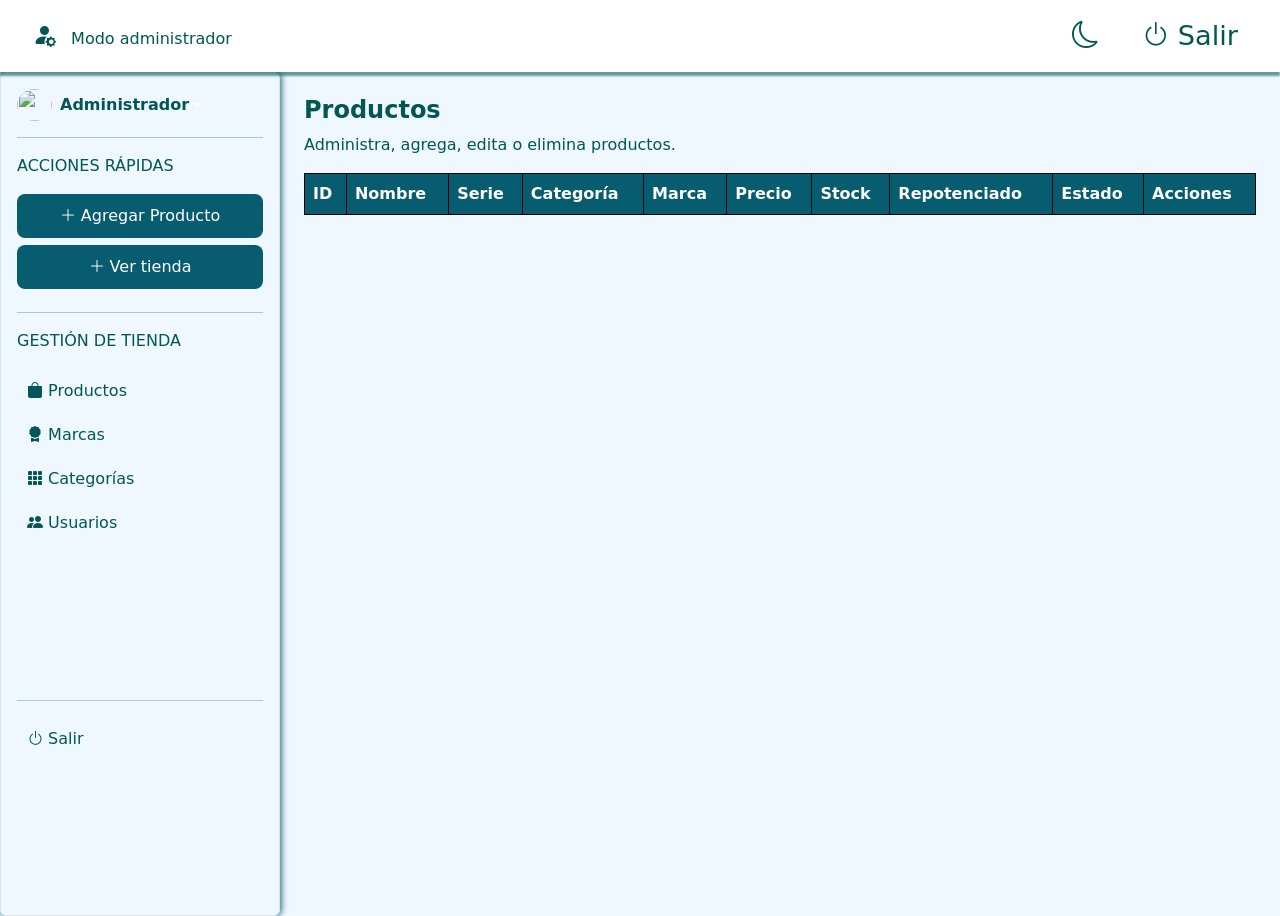
==== commit a15bfeb6: "Usuarios" ====
--- a/html/admin.html
+++ b/html/admin.html
@@ -13,8 +13,6 @@
 
     <link rel="stylesheet" href="https://cdn.jsdelivr.net/npm/bootstrap-icons@1.11.3/font/bootstrap-icons.min.css">
     <link href="https://cdn.jsdelivr.net/npm/bootstrap@5.3.3/dist/css/bootstrap.min.css" rel="stylesheet">
-    <link href="https://cdn.jsdelivr.net/npm/bootstrap@5.3.8/dist/css/bootstrap.min.css" rel="stylesheet"
-        integrity="sha384-sRIl4kxILFvY47J16cr9ZwB07vP4J8+LH7qKQnuqkuIAvNWLzeN8tE5YBujZqJLB" crossorigin="anonymous">
     <title>Admin</title>
 </head>
 
@@ -64,82 +62,44 @@
                 <i class="bi bi-plus-lg"></i>
                 Agregar Producto
             </button>
-            <button id="abrircategoria" class="btnCategoria">
-                <i class="bi bi-plus-lg"></i>
-                Agregar Categoria
-            </button>
             <a href="../html/productos.html" class="aDecorativa">
-            <button id="abrirFormulario" class="btnTienda"><i class="bi bi-plus-lg"></i> Ver tienda </button></a>
+                <button id="abrirFormulario" class="btnTienda"><i class="bi bi-plus-lg"></i> Ver tienda </button></a>
+
             <!-- Gestion DE Tienda -->
             <hr>
             <p class="subtitulopanel">GESTIÓN DE TIENDA</p>
             <ul class="gestionTienda nav nav-pills flex-column mb-auto">
-                <!-- <li class=""> <a href="#" class="linkPanelIzq" aria-current="page"> <i class="bi bi-columns-gap"></i>
-                        Dashboard
-                    </a> </li> -->
-                <li class=""> <a href="../html/admin.html" class="linkPanelIzq" aria-current="page"> <i
-                            class="bi bi-bag-fill"></i>
-                        Productos
-                    </a> </li>
-                <!-- <li class=""> <a href="#" class="linkPanelIzq" aria-current="page"> <i
-                            class="bi bi-grid-3x3-gap-fill"></i>
-                        Categoria
-                    </a> </li>
-                <li class=""> <a href="#" class="linkPanelIzq" aria-current="page"><i class="bi bi-cart-fill"></i>
-                        Pedidos
-                    </a> </li>
-                <li class=""> <a href="#" class="linkPanelIzq" aria-current="page"> <i class="bi bi-people-fill"></i>
-                        Clientes/Provedores
-                    </a> </li>
-                <li class=""> <a href="#" class="linkPanelIzq" aria-current="page"> <i class="bi bi-percent"></i>
-                        Descuentos
-                    </a> </li>
-                <li class=""> <a href="#" class="linkPanelIzq" aria-current="page"> <i class="bi bi-database"></i>
-                        </i>
-                        Inventario
-                    </a> </li>
-                <li class=""> <a href="#" class="linkPanelIzq" aria-current="page"> <i class="bi bi-star-fill"></i>
-                        Reseña
-                    </a> </li> -->
+                <li class="">
+                    <a href="#" class="linkPanelIzq nav-link-admin active" data-vista="productos" aria-current="page">
+                        <i class="bi bi-bag-fill"></i> Productos
+                    </a>
+                </li>
+                <li class="">
+                    <a href="#" class="linkPanelIzq nav-link-admin" data-vista="marcas">
+                        <i class="bi bi-award-fill"></i> Marcas
+                    </a>
+                </li>
+                <li class="">
+                    <a href="#" class="linkPanelIzq nav-link-admin" data-vista="categorias">
+                        <i class="bi bi-grid-3x3-gap-fill"></i> Categorías
+                    </a>
+                </li>
+                <li class="">
+                    <a href="#" class="linkPanelIzq nav-link-admin" data-vista="usuarios">
+                        <i class="bi bi-people-fill"></i> Usuarios
+                    </a>
+                </li>
             </ul>
             <hr>
-            <!-- Contenido -->
-            <!-- <p class="subtitulopanel">CONTENIDO</p>
             <ul class="nav nav-pills flex-column mb-auto">
-                <li class=""> <a href="#" class="linkPanelIzq" aria-current="page"><i class="bi bi-collection-fill"></i>
-                        Banner
-                    </a> </li>
-                <li class=""> <a href="#" class="linkPanelIzq" aria-current="page"><i
-                            class="bi bi-file-earmark-post"></i>
-                        Páginas
-                    </a> </li>
-                <li class=""> <a href="#" class="linkPanelIzq" aria-current="page"><i
-                            class="bi bi-clipboard-data-fill"></i>
-                        Noticias
-                    </a> </li>
-            </ul> -->
-            <!-- Configuracion -->
-            <!-- <hr> -->
-            <!-- <p class="subtitulopanel">CONFIGURACIÓN</p> -->
-            <ul class="nav nav-pills flex-column mb-auto">
-                <!-- <li class=""> <a href="#" class="linkPanelIzq" aria-current="page"><i class="bi bi-gear-fill"></i>
-                        Ajustes de la tienda
-                    </a> </li>
-                <li class=""> <a href="#" class="linkPanelIzq" aria-current="page"><i
-                            class="bi bi-credit-card-fill"></i>
-                        Métodos de pago
-                    </a> </li>
-                <li class=""> <a href="#" class="linkPanelIzq" aria-current="page"><i
-                            class="bi bi-person-fill-gear"></i>
-                        Usuarios y permisos
-                    </a> </li> -->
                 <li class=""> <a href="../index.html" class="linkPanelIzq" aria-current="page">
-                        <i class="bi bi-power"></i></i> Salir</a> </li>
+                        <i class="bi bi-power"></i> Salir</a> </li>
             </ul>
         </div>
 
-        <!--Tareas - tabla para mostrar inventario -->
-        <div class="col">
+        <!-- CONTENEDOR DINÁMICO QUE RENDERIZARÁ CADA VISTA -->
+        <div class="col" id="contenidoDinamico">
+            <!-- Por defecto renderiza tu tabla de Productos intacta -->
             <div class="p-4">
                 <div class="d-flex justify-content-between align-items-center">
                     <h4 class="fw-bold tituloProductos">Productos</h4>
@@ -175,9 +135,7 @@
             <form class="p-3 border rounded formulario">
                 <div class="cabeceraFormulario">
                     <h3>Agregar Producto</h3>
-                    <!-- Reemplaza tu botón de cerrar por este -->
                     <button type="button" id="cerrarFormulario" class="btn-close" aria-label="Close"></button>
-                    </button>
                 </div>
                 <div class="mb-3">
                     <label for="nombreProducto" class="form-label">
@@ -250,9 +208,139 @@
         </div>
     </div>
 
+    <!-- ========================================================= -->
+    <!-- MODAL NUEVA CATEGORÍA (Ubicado al final antes de los scripts) -->
+    <!-- ========================================================= -->
+    <div class="modal fade" id="modalNuevaCategoria" tabindex="-1" aria-labelledby="modalNuevaCategoriaLabel"
+        aria-hidden="true">
+        <div class="modal-dialog modal-dialog-centered">
+            <div class="modal-content text-dark">
+                <div class="modal-header">
+                    <h5 class="modal-title fw-bold" id="modalNuevaCategoriaLabel">Nueva Categoría</h5>
+                    <button type="button" class="btn-close" data-bs-dismiss="modal" aria-label="Close"></button>
+                </div>
+                <div class="modal-body">
+                    <form id="formNuevaCategoria">
+                        <div class="mb-3">
+                            <label for="nombreCategoriaInput" class="form-label fw-bold">Nombre de la Categoría:</label>
+                            <input type="text" class="form-control" id="nombreCategoriaInput"
+                                placeholder="Ej. Portatil, Pantalla, RAM, Teclado, Almacenamiento" required>
+                        </div>
+                        <div class="d-flex justify-content-end gap-2">
+                            <button type="button" class="btn btn-secondary" data-bs-dismiss="modal">Cancelar</button>
+                            <button type="submit" class="btn btn-primary">Guardar</button>
+                        </div>
+                    </form>
+                </div>
+            </div>
+        </div>
+    </div>
+
+
+    <!-- Modal Editar Categoría -->
+    <div class="modal fade" id="modalEditarCategoria" tabindex="-1" aria-hidden="true">
+        <div class="modal-dialog">
+            <div class="modal-content">
+                <div class="modal-header">
+                    <h5 class="modal-title">Editar Categoría</h5>
+                    <button type="button" class="btn-close" data-bs-dismiss="modal" aria-label="Close"></button>
+                </div>
+                <div class="modal-body">
+                    <input type="hidden" id="editCategoriaId">
+                    <div class="mb-3">
+                        <label for="editCategoriaNombre" class="form-label">Nombre de la Categoría</label>
+                        <input type="text" class="form-control" id="editCategoriaNombre">
+                    </div>
+                </div>
+                <div class="modal-footer">
+                    <button type="button" class="btn btn-secondary" data-bs-dismiss="modal">Cancelar</button>
+                    <button type="button" class="btn btn-primary" id="btnGuardarCategoria">Guardar Cambios</button>
+                </div>
+            </div>
+        </div>
+    </div>
+
+    <!-- Modal Editar Rol de Usuario -->
+<div class="modal fade" id="modalEditarRolUsuario" tabindex="-1" aria-labelledby="modalEditarRolUsuarioLabel" aria-hidden="true">
+    <div class="modal-dialog modal-dialog-centered">
+        <div class="modal-content text-dark">
+            <div class="modal-header">
+                <h5 class="modal-title fw-bold" id="modalEditarRolUsuarioLabel">Cambiar Rol de Usuario</h5>
+                <button type="button" class="btn-close" data-bs-dismiss="modal" aria-label="Close"></button>
+            </div>
+            <div class="modal-body">
+                <input type="hidden" id="editUsuarioId">
+                <div class="mb-3">
+                    <label for="editUsuarioRolSelect" class="form-label fw-bold">Seleccionar Nuevo Rol:</label>
+                    <select class="form-select" id="editUsuarioRolSelect" required>
+                        <option value="NORMAL">NORMAL</option>
+                        <option value="ADMINISTRADOR">ADMINISTRADOR</option>
+                    </select>
+                </div>
+            </div>
+            <div class="modal-footer">
+                <button type="button" class="btn btn-secondary" data-bs-dismiss="modal">Cancelar</button>
+                <button type="button" class="btn btn-primary" id="btnGuardarRolUsuario">Guardar Cambios</button>
+            </div>
+        </div>
+    </div>
+</div>
+
+
+
+    <!-- ========================================================= -->
+    <!-- MODAL NUEVA Marca  (Ubicado al final antes de los scripts) -->
+    <!-- ========================================================= -->
+    <div class="modal fade" id="modalNuevaMarca" tabindex="-1" aria-labelledby="modalNuevaMarcaLabel"
+        aria-hidden="true">
+        <div class="modal-dialog modal-dialog-centered">
+            <div class="modal-content text-dark">
+                <div class="modal-header">
+                    <h5 class="modal-title fw-bold" id="modalNuevaMarcaLabel">Nueva Marca</h5>
+                    <button type="button" class="btn-close" data-bs-dismiss="modal" aria-label="Close"></button>
+                </div>
+                <div class="modal-body">
+                    <form id="formNuevaMarca">
+                        <div class="mb-3">
+                            <label for="nombreMarcaInput" class="form-label fw-bold">Nombre de la Marca:</label>
+                            <input type="text" class="form-control" id="nombreMarcaInput"
+                                placeholder="Ej. LENOVO, HP, DELL, ASUS, APPLE ..." required>
+                        </div>
+                        <div class="d-flex justify-content-end gap-2">
+                            <button type="button" class="btn btn-secondary" data-bs-dismiss="modal">Cancelar</button>
+                            <button type="submit" class="btn btn-primary">Guardar</button>
+                        </div>
+                    </form>
+                </div>
+            </div>
+        </div>
+    </div>
+
+
+    <div class="modal fade" id="modalEditarMarca" tabindex="-1" aria-hidden="true">
+        <div class="modal-dialog">
+            <div class="modal-content">
+                <div class="modal-header">
+                    <h5 class="modal-title">Editar Marca</h5>
+                    <button type="button" class="btn-close" data-bs-dismiss="modal" aria-label="Close"></button>
+                </div>
+                <div class="modal-body">
+                    <input type="hidden" id="editMarcaId">
+                    <div class="mb-3">
+                        <label for="editMarcaNombre" class="form-label">Nombre de la Marca</label>
+                        <input type="text" class="form-control" id="editMarcaNombre">
+                    </div>
+                </div>
+                <div class="modal-footer">
+                    <button type="button" class="btn btn-secondary" data-bs-dismiss="modal">Cancelar</button>
+                    <button type="button" class="btn btn-primary " id="btnGuardarMarca">Guardar Cambios</button>
+                </div>
+            </div>
+        </div>
+    </div>
+
     <!-- JS -->
     <script src="https://cdn.jsdelivr.net/npm/bootstrap@5.3.3/dist/js/bootstrap.bundle.min.js"></script>
-    <!-- <<script src="/Js/cambiDeVsion.js"></script> -->
     <script src="../js/admin.js"></script>
     <script src="../js/cambiDeVsion.js"></script>
 
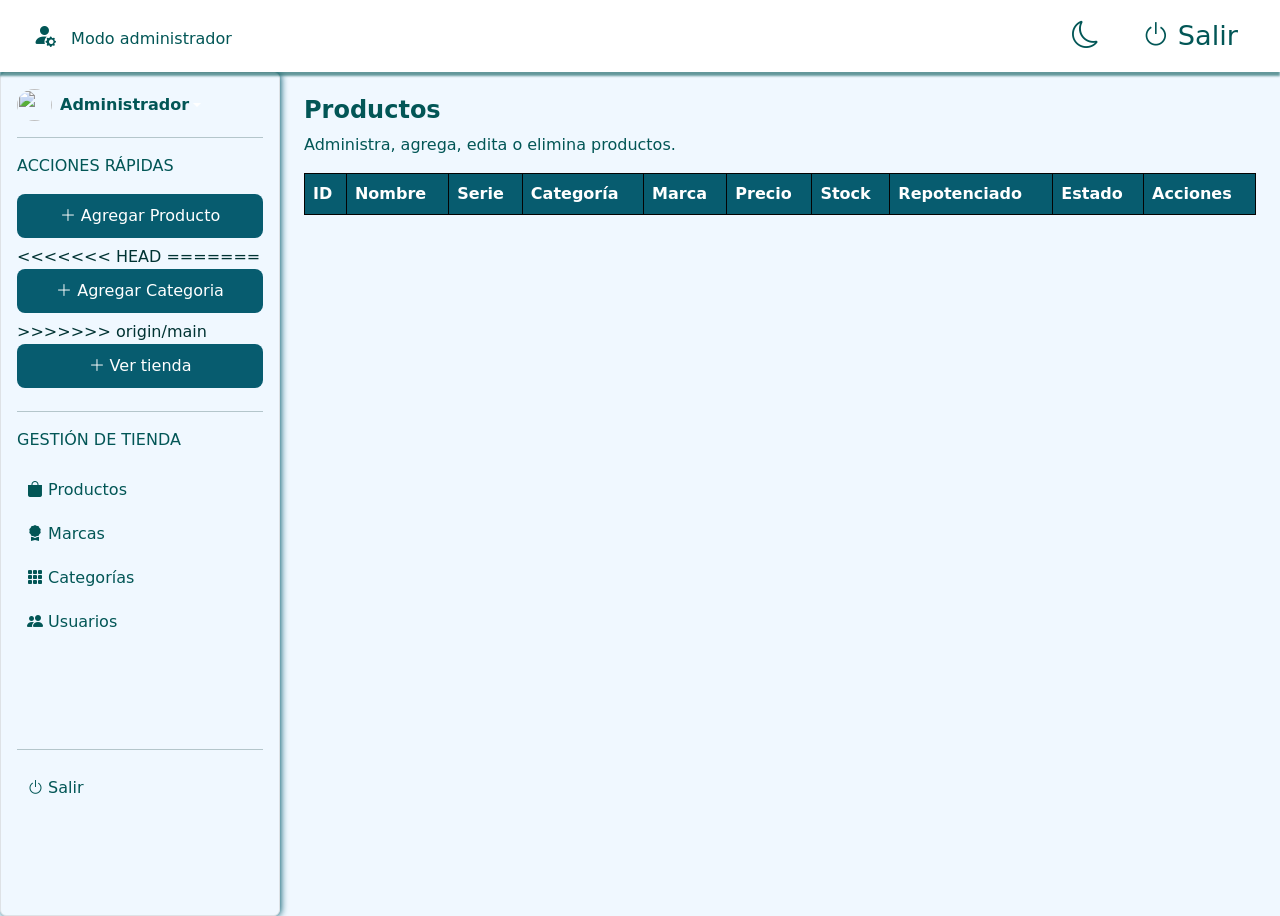
==== commit c83fa33a: "front" ====
--- a/html/admin.html
+++ b/html/admin.html
@@ -62,6 +62,13 @@
                 <i class="bi bi-plus-lg"></i>
                 Agregar Producto
             </button>
+<<<<<<< HEAD
+=======
+            <button id="abrircategoria" class="btnCategoria">
+                <i class="bi bi-plus-lg"></i>
+                Agregar Categoria
+            </button>
+>>>>>>> origin/main
             <a href="../html/productos.html" class="aDecorativa">
                 <button id="abrirFormulario" class="btnTienda"><i class="bi bi-plus-lg"></i> Ver tienda </button></a>
 
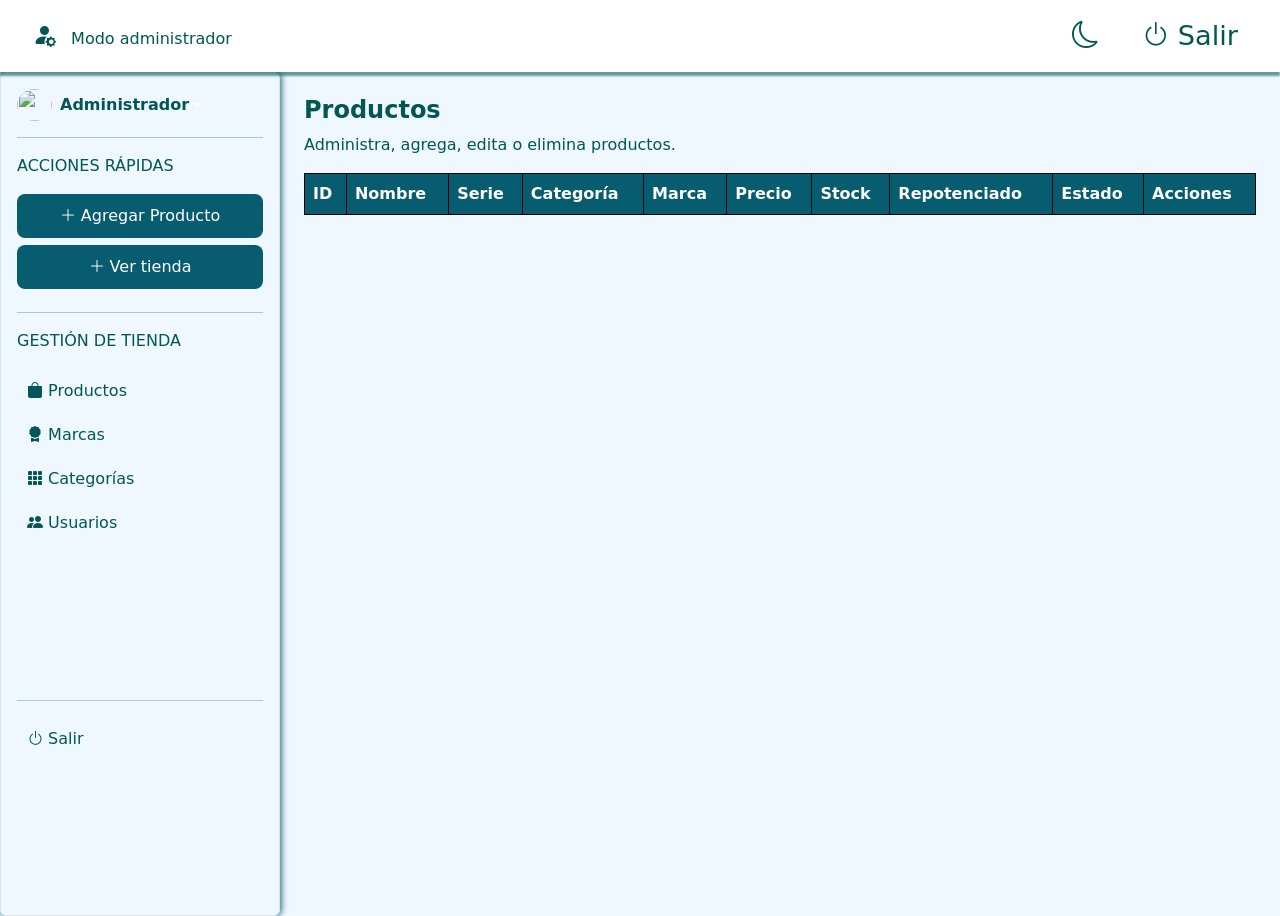
==== commit a0098132: "Login" ====
--- a/html/admin.html
+++ b/html/admin.html
@@ -62,13 +62,10 @@
                 <i class="bi bi-plus-lg"></i>
                 Agregar Producto
             </button>
-<<<<<<< HEAD
-=======
-            <button id="abrircategoria" class="btnCategoria">
+            <!-- <button id="abrircategoria" class="btnCategoria">
                 <i class="bi bi-plus-lg"></i>
                 Agregar Categoria
-            </button>
->>>>>>> origin/main
+            </button> -->
             <a href="../html/productos.html" class="aDecorativa">
                 <button id="abrirFormulario" class="btnTienda"><i class="bi bi-plus-lg"></i> Ver tienda </button></a>
 
